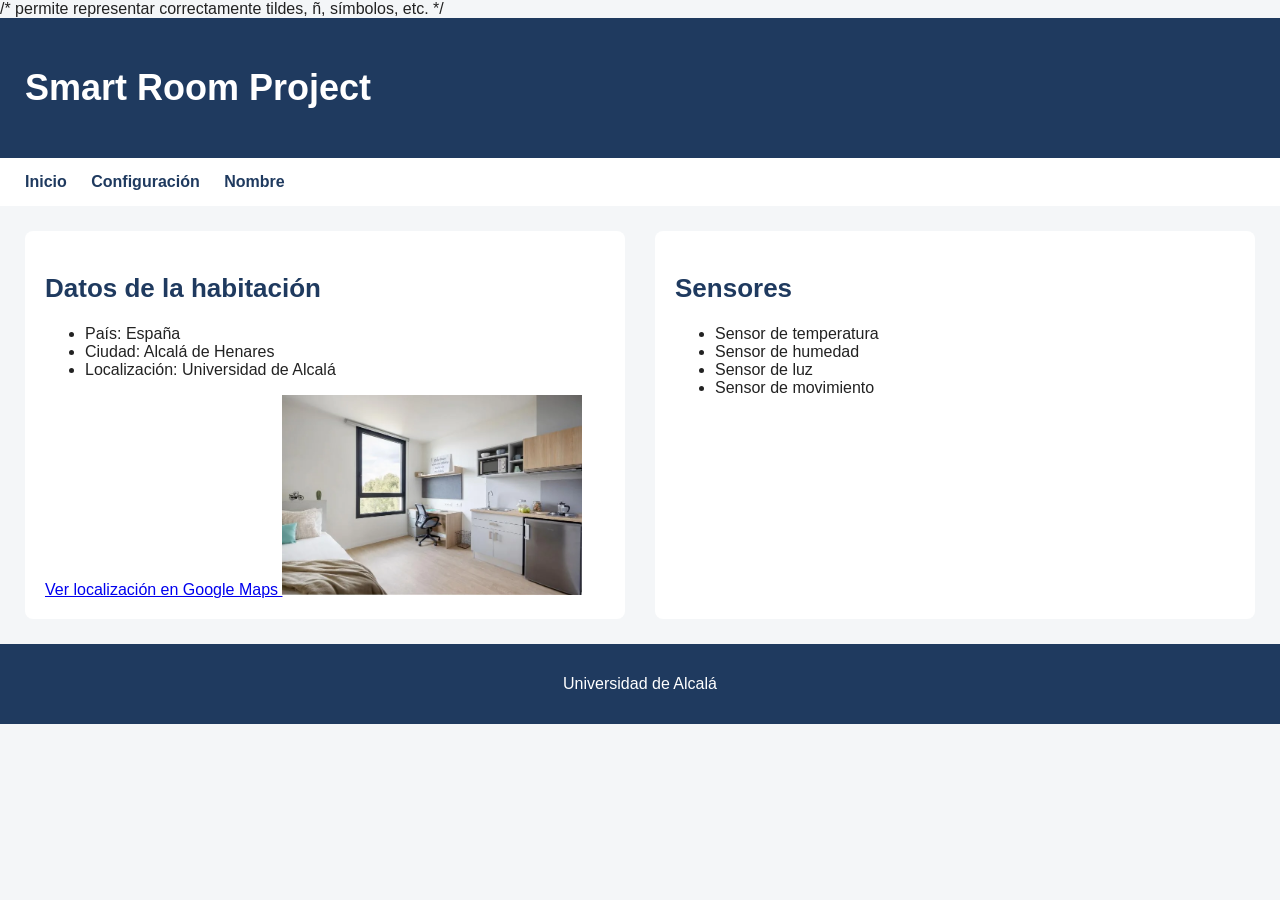
==== index.html @ 719491a1 "Continuacion de la web de Smart Room" ====
<!DOCTYPE html>

<html lang="es">

    <head>
        <meta charset="UTF-8"> /*    permite representar correctamente tildes, ñ, símbolos, etc. */
        <title>Smart Room</title>
        <link rel="stylesheet" href="css/iroom.css"> <!-- conecta el HTML con otro archivo, href es la ruta del archivo -->


    </head>


    <body>
      

        <main>

            <header>

                <h1>Smart Room Project</h1>



            </header>


        
            <nav> <!-- zona de enlaces que permiten moverte por la página o por la web -->
    
                <a href="index.html">Inicio</a> 

                <a href="config.html">Configuración</a>

                <a href="minombre.html">Nombre</a>



            </nav>

            

            <aside> <!-- información secundaria o complementaria -->


            </aside>



            <div class="contenedor-secciones"> <!-- class es un atributo de HTML que nos permite ponerle un nombre o etiqueta a un elemento, -->

                <section> <!-- apartados de la página web -->
                    <h2>Datos de la habitación</h2>
                    <ul> <!-- unordered list -->   

                        <li>País: España</li> <!-- list item -->
                        <li>Ciudad: Alcalá de Henares</li>
                        <li>Localización: Universidad de Alcalá</li>
                    
                    
                    </ul>

                    <a href="https://www.google.com/maps/place/Escuela+Politécnica+Superior+-+UAH/@40.5172701,-3.3752028,13.35z/data=!4m6!3m5!1s0xd424bfad3ecbbc1:0x667509a1add2eac7!8m2!3d40.5130335!4d-3.3487276!16s%2Fg%2F11b7q65hkr?entry=ttu&g_ep=EgoyMDI2MDkyMS4wIKXMDSoASAFQAw%3D%3D" target="_blank">
                        Ver localización en Google Maps

                    </a>
                    <img src="imagenes/images.jpeg" alt="Imagen de la Smart Room" 
                    width="300" 
                    height="200">
                </section>


                <section>
                    <h2>Sensores</h2>
                
                    <ul>
                        <li>Sensor de temperatura</li> <!-- list item -->
                        <li>Sensor de humedad</li>
                        <li>Sensor de luz</li>
                        <li>Sensor de movimiento</li>
                    </ul>
                </section>
            
            </div>

            <footer>

            <p>Universidad de Alcalá</p>
        
            </footer>

            
            

        </main>


    </body>


</html>
---- css/iroom.css ----
body {

    font-family: Arial, Helvetica, sans-serif; /* Intenta usar Arial. Si no puedes, prueba Helvetica. Y si tampoco puedes, utiliza una fuente genérica sans-serif. */
    margin: 0;
    background-color: #f4f6f8;
    color: #222222;

}

header {
    background-color: #1f3a5f;
    color: white;
    padding: 25px; /* espacio interior de un elemento; cuando solo hay un valor, se aplica a los cuatro lados */
}

nav { /* barra de navegación */
    background-color: white;
    padding: 15px 25px; /* cuando hay dos valores, el primero se aplica a los lados verticales y el segundo a los horizontales */
}
     
nav a { /* enlaces dentro de la barra de navegación */
    color: #1f3a5f;
    text-decoration: none;
    font-weight: bold; 
    margin-right: 20px;
}

nav a:focus { /* cuando un enlace está enfocado, por ejemplo al hacer clic en él o al navegar con el teclado */
    outline: 2px solid #1f3a5f; /* contorno alrededor del enlace enfocado: grosor, línea continua y color */
}

.contenedor-secciones { /* busca una class que se llame contenedor-secciones */
    display: flex; /* flex nos permite organizar fácilmente los elementos que están dentro del contenedor */
    gap: 30px; /*Deja 30 píxeles de separación entre las dos <section>.*/
    padding: 25px; 
}

.contenedor-secciones section { /* selecciona las section que están dentro de contenedor-secciones */
    flex: 1; /* hace que las dos secciones se repartan por igual el espacio disponible */
    background-color: white;
    padding: 20px;
    border-radius: 8px;/* redondea las esquinas del elemento */
}

footer {
    background-color: #1f3a5f;
    color: white;
    text-align: center; /* centra el texto dentro del footer */
    padding: 15px;
}

@media (max-width: 700px) { /* media aplica los estilos dentro de este bloque solo si la pantalla tiene un ancho máximo de 700 píxeles */

    .contenedor-secciones {
        flex-direction: column; /* cambia la dirección de los elementos dentro del contenedor a columna, es decir, uno debajo del otro */
    }

}

h1 {
    font-size: 36px;
}

h2 {
    font-size: 26px;
    color: #1f3a5f;
}
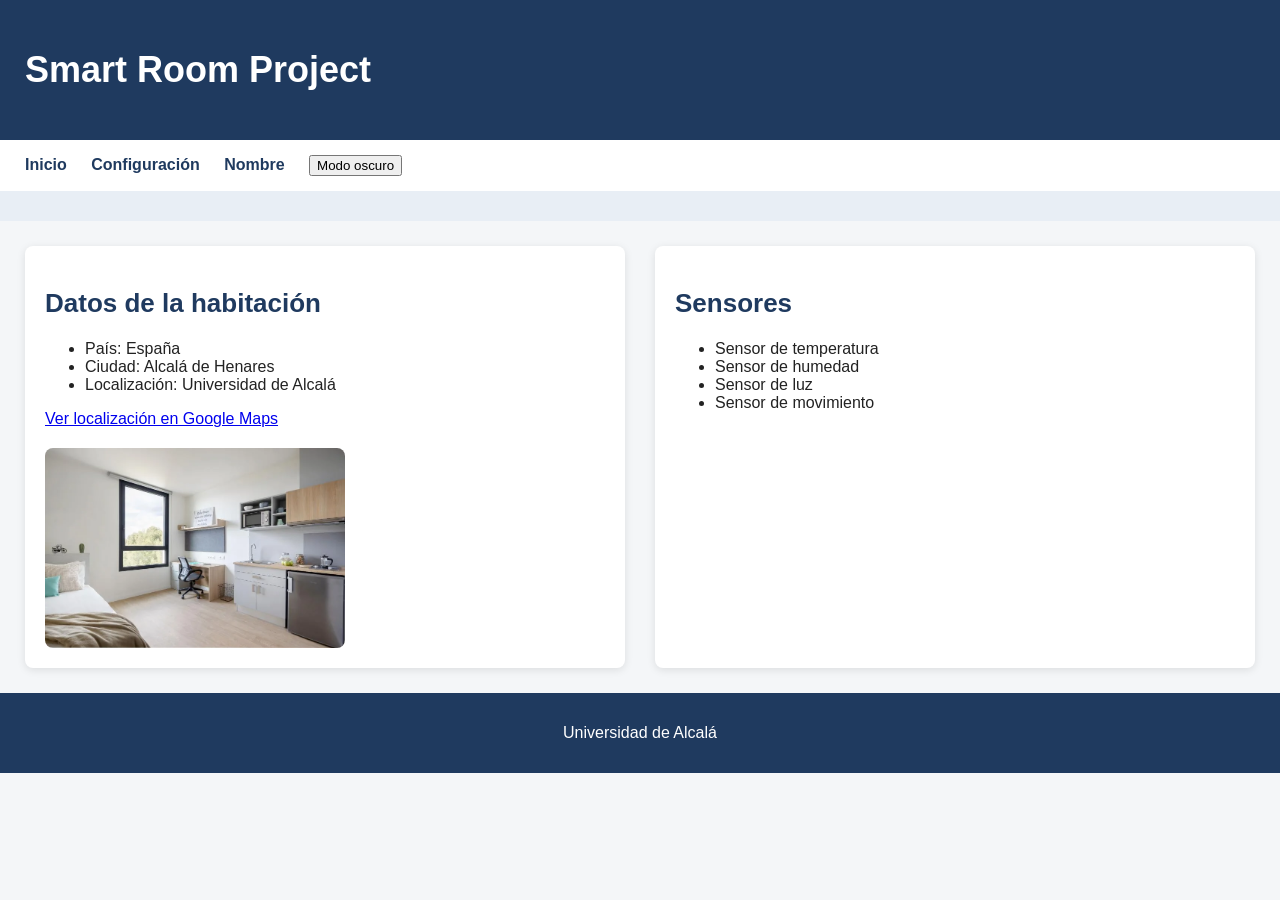
==== commit 0fd4d42d: "Añadida página de nombre y mejoras de Smart Room" ====
--- a/index.html
+++ b/index.html
@@ -3,7 +3,8 @@
 <html lang="es">
 
     <head>
-        <meta charset="UTF-8"> /*    permite representar correctamente tildes, ñ, símbolos, etc. */
+        <meta charset="UTF-8"> 
+        <!-- permite representar correctamente tildes, ñ, símbolos, etc. -->
         <title>Smart Room</title>
         <link rel="stylesheet" href="css/iroom.css"> <!-- conecta el HTML con otro archivo, href es la ruta del archivo -->
 
@@ -34,14 +35,18 @@
 
                 <a href="minombre.html">Nombre</a>
 
-
+                <button id="boton-tema">Modo oscuro</button>
+            
 
             </nav>
 
             
 
-            <aside> <!-- información secundaria o complementaria -->
+            <aside id="bienvenida"> 
 
+                <!-- información secundaria o complementaria --> 
+                <!-- el id permite luego referenciarlo en CSS o JavaScript -->
+            
 
             </aside>
 
@@ -94,6 +99,58 @@
 
         </main>
 
+        <script>
+
+            const fname = localStorage.getItem("fname");
+            // recupera de localStorage el nombre guardado con la clave fname.
+
+            const bienvenida = document.getElementById("bienvenida"); 
+
+            
+            if (fname) {
+
+                bienvenida.textContent = "Hola " + fname + ": Bienvenido a Smart Room."; // mete este tesxto dentro del elemento con id bienvenida (<aside>)
+                
+            }
+
+
+
+
+            const botonTema = document.getElementById("boton-tema");
+
+            botonTema.addEventListener("click", cambiarTema);
+           //ELEMENTO.addEventListener("EVENTO","FUNCIÓN");
+
+           const tema= localStorage.getItem("tema")
+
+            if (tema === "oscuro") {
+                document.body.classList.add("modo-oscuro");
+                botonTema.textContent = "Modo claro";
+            }
+
+
+           function cambiarTema() {
+
+            document.body.classList.toggle("modo-oscuro");
+
+            //El javascript no se conecta directamente con el css, con toggle añade o quita la clase modo-oscuro al <body<, y el css aplica los estilos correspondientes según la clase que tenga el <body> ya q estan conectados de antes.
+
+            if (document.body.classList.contains("modo-oscuro")) {
+
+                localStorage.setItem("tema", "oscuro");
+                botonTema.textContent = "Modo claro";
+
+            } else {
+                localStorage.setItem("tema", "claro");
+                botonTema.textContent = "Modo oscuro";
+            }
+
+
+            }
+
+
+        </script>
+
 
     </body>
 
--- a/css/iroom.css
+++ b/css/iroom.css
@@ -40,6 +40,12 @@
     background-color: white;
     padding: 20px;
     border-radius: 8px;/* redondea las esquinas del elemento */
+    box-shadow: 0 2px 8px rgba(0, 0, 0, 0.1); /* esto es un extra mio para dar como sombra a la caja*/
+}
+.contenedor-secciones img {
+    display: block;
+    margin-top: 20px;
+    border-radius: 8px;
 }
 
 footer {
@@ -49,10 +55,23 @@
     padding: 15px;
 }
 
+#bienvenida {
+    padding: 15px 25px;
+    background-color: #e8eef5;
+    font-weight: bold;
+}
+
+/*hasta aquí es para el index.html*/
+
+
 @media (max-width: 700px) { /* media aplica los estilos dentro de este bloque solo si la pantalla tiene un ancho máximo de 700 píxeles */
 
     .contenedor-secciones {
         flex-direction: column; /* cambia la dirección de los elementos dentro del contenedor a columna, es decir, uno debajo del otro */
+    }
+
+    .contenedor-formulario {
+    flex-direction: column;
     }
 
 }
@@ -64,4 +83,70 @@
 h2 {
     font-size: 26px;
     color: #1f3a5f;
-}+}
+
+/* el h1 y h2 aparecen en index.html y config.html  por eso los estilos se aplican los dos */
+
+.contenedor-formulario {
+    display: flex; 
+    gap: 30px; /* Deja 30 píxeles de separación entre las dos <section>.*/
+    padding: 25px; /* espacio interior de un elemento; cuando solo hay un valor, se aplica a los cuatro lados */
+}
+
+.columna-formulario label {
+    display: block;
+    margin-top: 10px;
+}
+
+.columna-formulario input[type="checkbox"] + label {
+    display: inline; /* hace que el label esté en la misma línea que el checkbox */
+} /*busca elementos input cuyo type sea exactamente checkbox.*/
+
+.columna-formulario {
+    flex: 1;
+    background-color: white;
+    padding: 20px;
+    border-radius: 8px;
+    box-sizing: border-box;
+}
+
+#enlace-vuelta{
+    margin-left: 20px;
+}
+
+/* hasta aquí era para config.html */
+
+.contenedor-nombre{
+background-color: white;
+padding: 20px;
+margin: 25px;
+border-radius: 8px;
+}
+
+body.modo-oscuro {
+    background-color: #222222;
+    color: white;
+}
+
+body.modo-oscuro #bienvenida {
+    background-color: #5f8199;
+    color: white;
+}
+
+body.modo-oscuro .contenedor-secciones section {
+    background-color: #333333;
+    /*“Busca los section que estén dentro de .contenedor-secciones, pero SOLO cuando el body tenga la clase modo-oscuro.”*/
+}
+
+body.modo-oscuro h2 {
+  color: white;
+}
+
+body.modo-oscuro nav {
+    background-color: #333333;
+}
+body.modo-oscuro a {
+    color: white;
+}
+
+/*Todas las reglas css que empiezan por body.modo-oscuro solo se aplican cuando el body tiene activada la clase modo-oscuro; si no se usan los estilos normales.
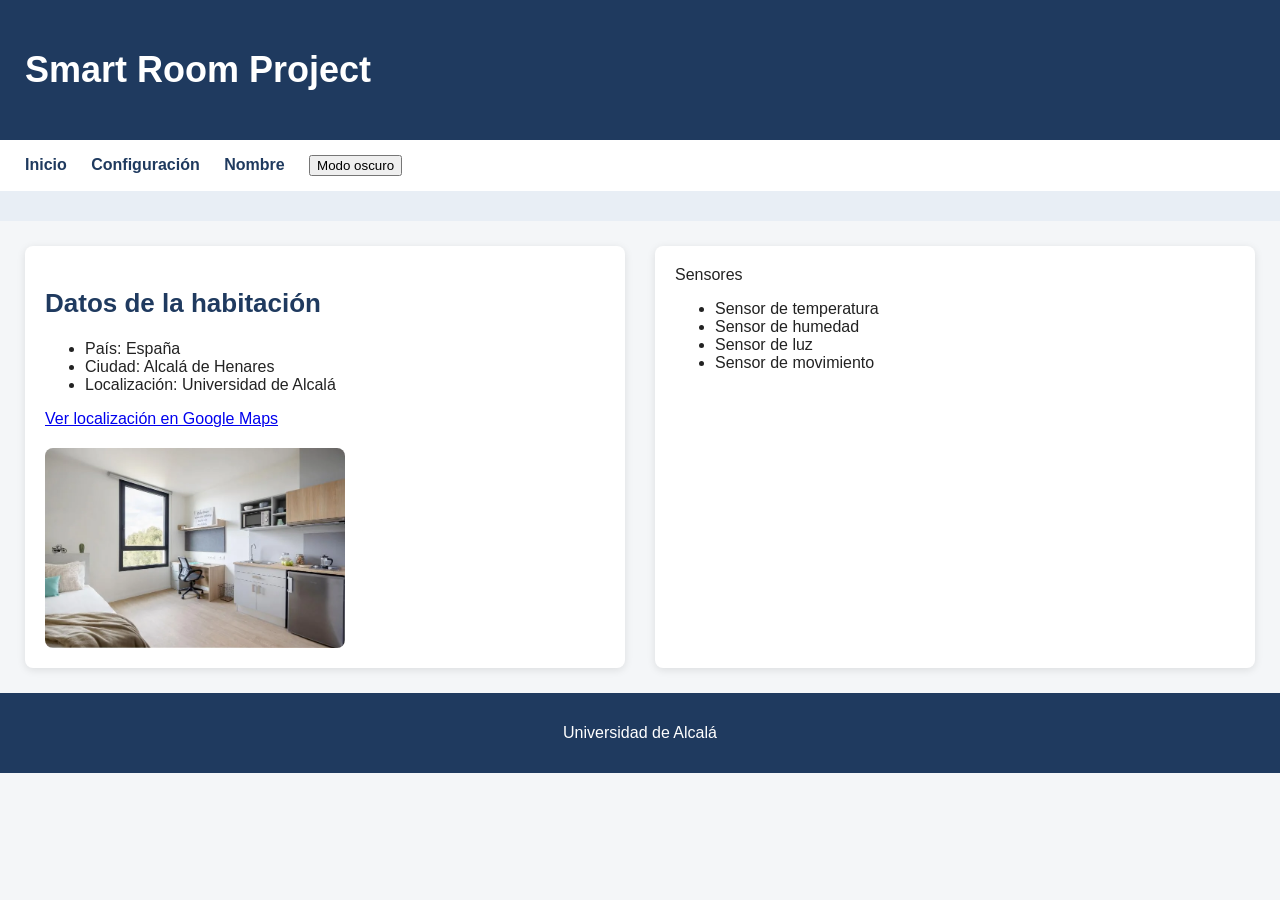
==== commit ca8c0aaf: "Correcciones finales y memoria de la practica" ====
--- a/index.html
+++ b/index.html
@@ -69,13 +69,13 @@
                         Ver localización en Google Maps
 
                     </a>
-                    <img src="imagenes/images.jpeg" alt="Imagen de la Smart Room" 
+                    <img src="imagenes/images.jpeg" ="Imagen de la Smart Room" 
                     width="300" 
                     height="200">
                 </section>
 
 
-                <section>
+                <section
                     <h2>Sensores</h2>
                 
                     <ul>
@@ -124,14 +124,14 @@
            const tema= localStorage.getItem("tema")
 
             if (tema === "oscuro") {
-                document.body.classList.add("modo-oscuro");
+                document.body.classList.add("modo-oscuro")
                 botonTema.textContent = "Modo claro";
             }
 
 
            function cambiarTema() {
 
-            document.body.classList.toggle("modo-oscuro");
+            document.body.classList.toggle("modo-oscuro")
 
             //El javascript no se conecta directamente con el css, con toggle añade o quita la clase modo-oscuro al <body<, y el css aplica los estilos correspondientes según la clase que tenga el <body> ya q estan conectados de antes.
 
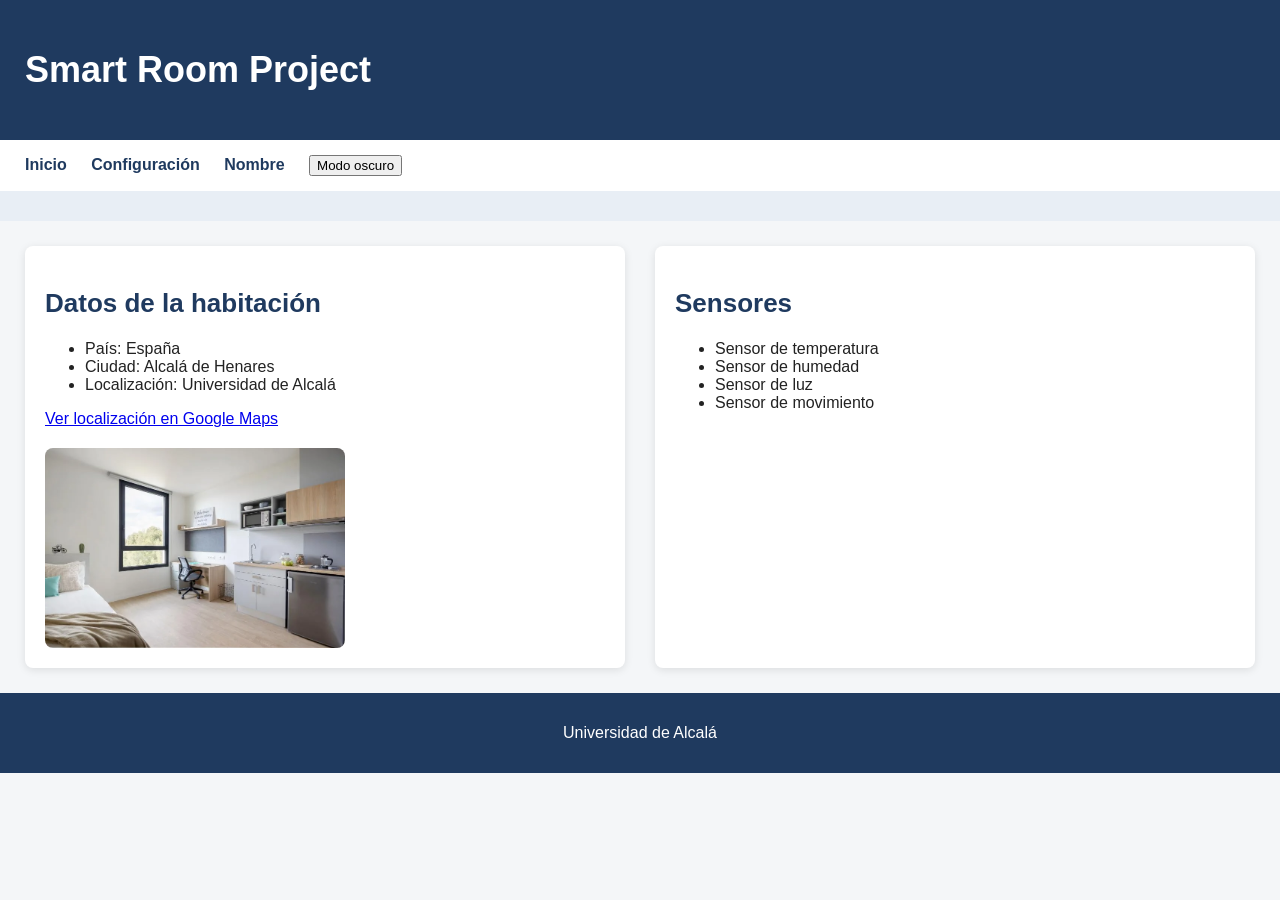
==== commit 0d183d3b: "Correcciones finales de validacion" ====
--- a/index.html
+++ b/index.html
@@ -69,13 +69,13 @@
                         Ver localización en Google Maps
 
                     </a>
-                    <img src="imagenes/images.jpeg" ="Imagen de la Smart Room" 
+                    <img src="imagenes/images.jpeg" alt="Imagen de la Smart Room" 
                     width="300" 
                     height="200">
                 </section>
 
 
-                <section
+                <section>
                     <h2>Sensores</h2>
                 
                     <ul>
@@ -121,17 +121,17 @@
             botonTema.addEventListener("click", cambiarTema);
            //ELEMENTO.addEventListener("EVENTO","FUNCIÓN");
 
-           const tema= localStorage.getItem("tema")
+           const tema= localStorage.getItem("tema");
 
             if (tema === "oscuro") {
-                document.body.classList.add("modo-oscuro")
+                document.body.classList.add("modo-oscuro");
                 botonTema.textContent = "Modo claro";
             }
 
 
            function cambiarTema() {
 
-            document.body.classList.toggle("modo-oscuro")
+            document.body.classList.toggle("modo-oscuro");
 
             //El javascript no se conecta directamente con el css, con toggle añade o quita la clase modo-oscuro al <body<, y el css aplica los estilos correspondientes según la clase que tenga el <body> ya q estan conectados de antes.
 
--- a/css/iroom.css
+++ b/css/iroom.css
@@ -111,7 +111,7 @@
 }
 
 #enlace-vuelta{
-    margin-left: 20px;
+    margin-left: 25px;
 }
 
 /* hasta aquí era para config.html */
